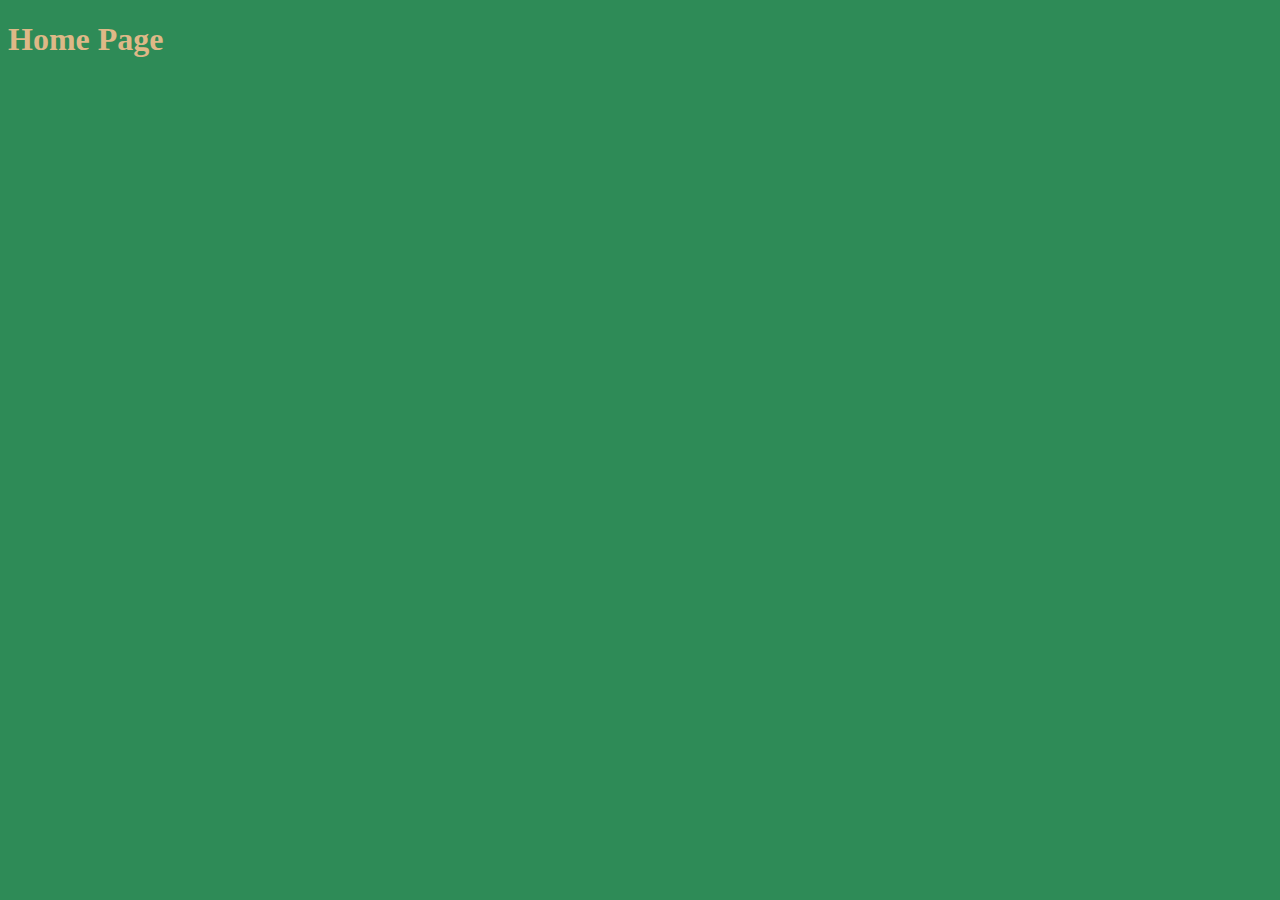
==== index.html @ 9d201a19 "Home Page" ====
<!DOCTYPE html>
<html lang="en">
  <head>
    <meta charset="UTF-8" />
    <meta http-equiv="X-UA-Compatible" content="IE=edge" />
    <meta name="viewport" content="width=device-width, initial-scale=1.0" />
    <link rel="stylesheet" href="style.css" />
    <script src="index.js"></script>
    <title>Home Page</title>
  </head>
  <body>
    <h1>Home Page</h1>
  </body>
</html>
---- style.css ----
body {
  background-color: seagreen;
}

h1 {
  color: burlywood;
}
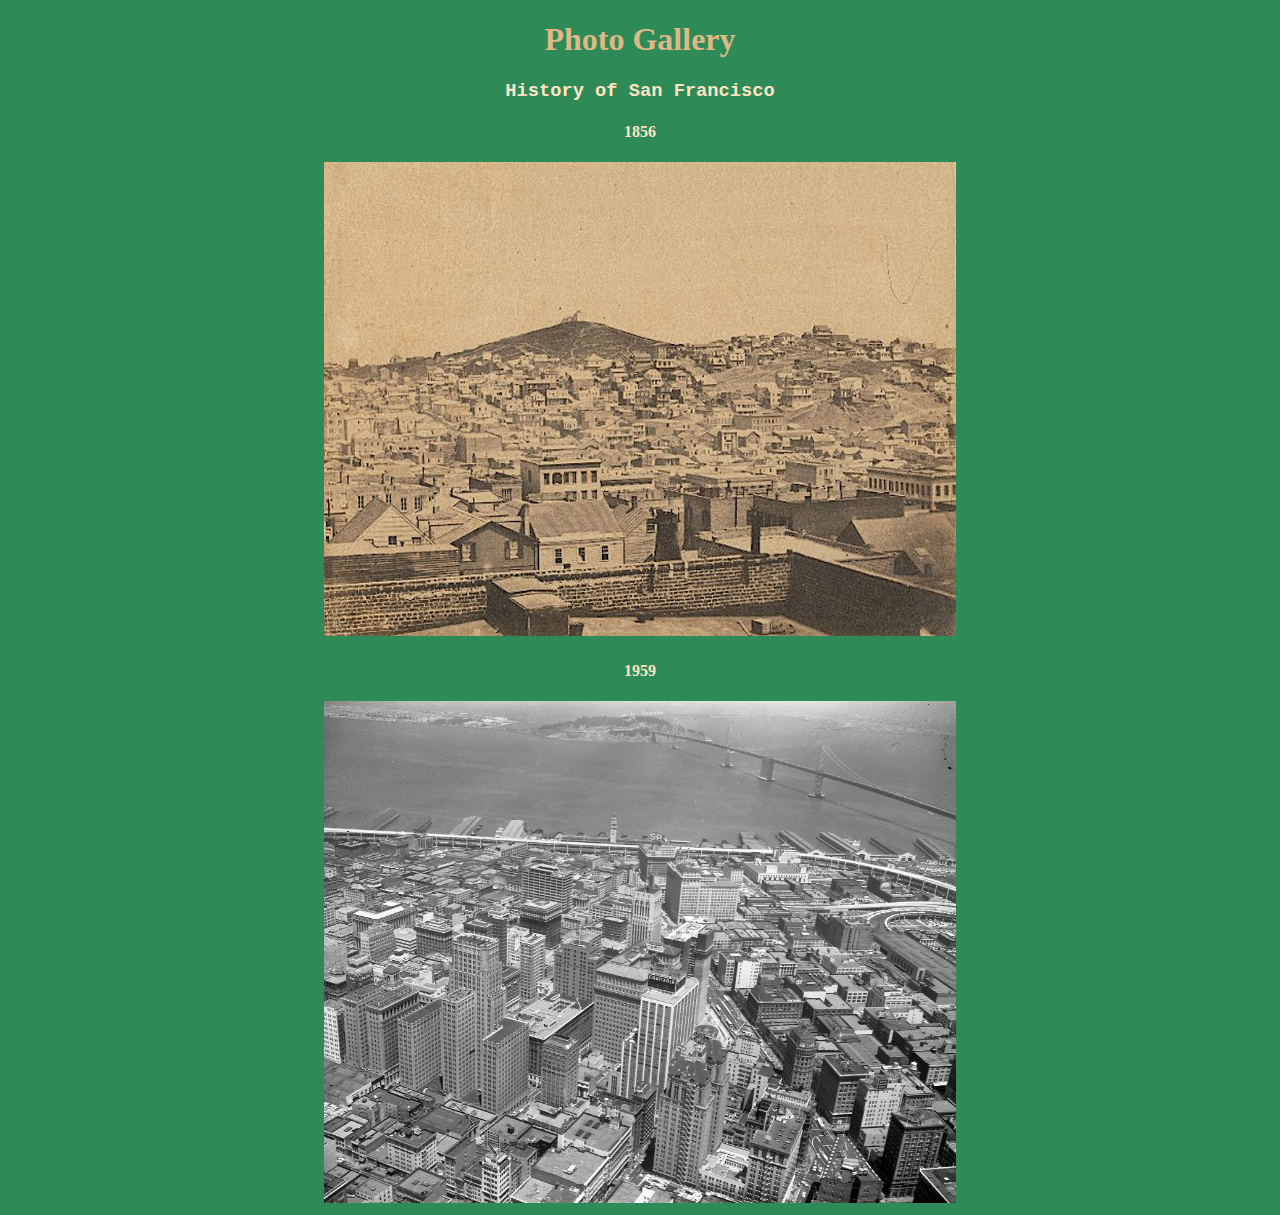
==== commit 4d434685: "History Of San francisco" ====
--- a/index.html
+++ b/index.html
@@ -6,9 +6,14 @@
     <meta name="viewport" content="width=device-width, initial-scale=1.0" />
     <link rel="stylesheet" href="style.css" />
     <script src="index.js"></script>
-    <title>Home Page</title>
+    <title>Photo Gallery</title>
   </head>
   <body>
-    <h1>Home Page</h1>
+    <h1>Photo Gallery</h1>
+    <h3>History of San Francisco</h3>
+    <h4 class="year"><a href="1856.html">1856</a></h4>
+    <img src="images/pic1.jpg" />
+    <h4 class="year"><a href="1959.html">1959</a></h4>
+    <img src="images/pic2.jpg" />
   </body>
 </html>
--- a/style.css
+++ b/style.css
@@ -1,7 +1,41 @@
 body {
   background-color: seagreen;
+  text-align: center;
+  color: bisque;
 }
 
 h1 {
   color: burlywood;
+  font-family: Georgia, "Times New Roman", Times, serif;
+  font-weight: 900;
 }
+
+h3 {
+  font-family: "Courier New", Courier, monospace;
+}
+
+a {
+  text-decoration: none;
+  color: bisque;
+}
+
+a:hover {
+  color: burlywood;
+}
+
+img {
+  width: 50%;
+}
+
+.year {
+  font-weight: 600;
+}
+
+.learningImage {
+  width: 80%;
+}
+
+p {
+  width: 80%;
+  margin: 2% auto;
+}
